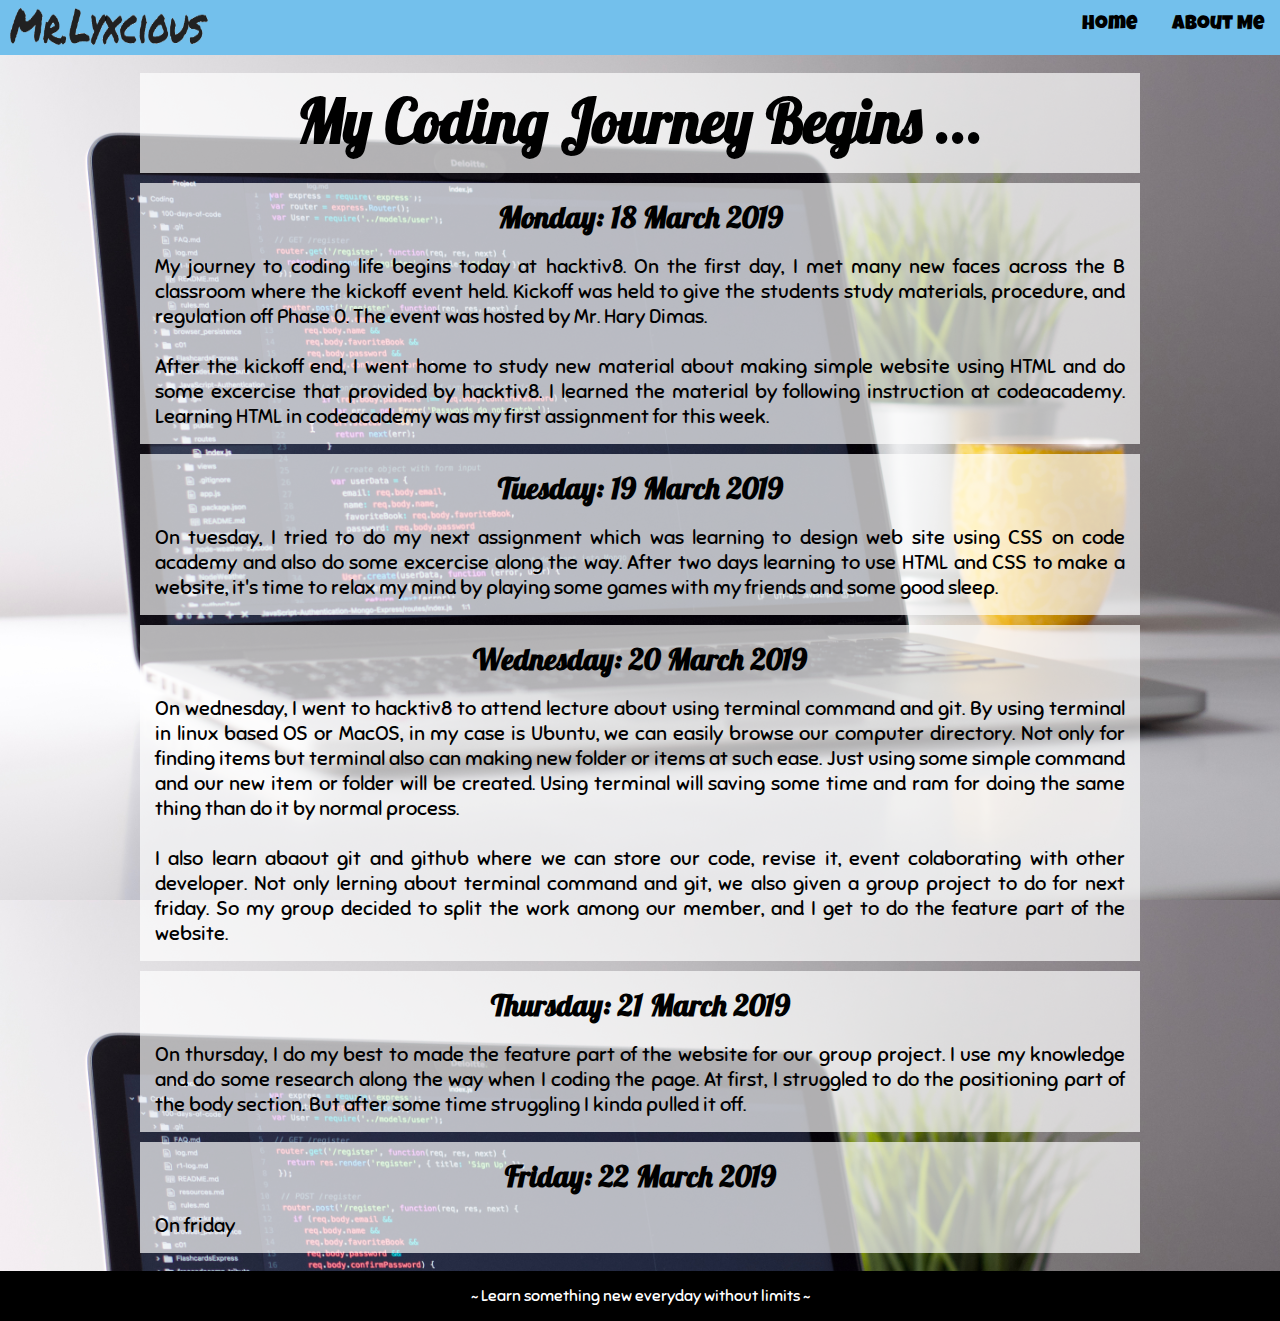
==== index.html @ b5a1926f "page home and about" ====
<!DOCTYPE html>
<html>
    <head>
        <title>Mr. Lyxcious Homepage</title>
        <link href="./index-style.css" type="text/css" rel="stylesheet">
        <link href="https://fonts.googleapis.com/css?family=Lobster|Luckiest+Guy|Sniglet" rel="stylesheet"> 
    </head>
    <body>
        <div class="header">
            <img src="./img/My-Logo-clear.png" width="200" height="50">
            <ul>
                <li><a href="./index.html">Home</a></li>
                <li><a href="./about-me.html">About Me</a></li>
            </ul>
        </div>
        <div class="main-content">
            <span><br></span>
            <div class="opening">
                <h1>My Coding Journey Begins ...</h1>
            </div>
            <div class="week-1">
                <div class="mo-1">
                    <h2>Monday: 18 March 2019</h2>
                    <br>
                    <p>My journey to coding life begins today at hacktiv8. On the first day, I met many new faces across the B classroom where the kickoff event held. Kickoff was held to give the students study materials, procedure, and regulation off Phase 0. The event was hosted by Mr. Hary Dimas.<br><br>After the kickoff end, I went home to study new material about making simple website using HTML and do some excercise that provided by hacktiv8. I learned the material by following instruction at codeacademy. Learning HTML in codeacademy was my first assignment for this week.</p>
                </div>
                <div class="tu-1">
                    <h2>Tuesday: 19 March 2019</h2>
                    <br>
                    <p>On tuesday, I tried to do my next assignment which was learning to design web site using CSS on code academy and also do some excercise along the way. After two days learning to use HTML and CSS to make a website, it's time to relax my mind by playing some games with my friends and some good sleep.</p>
                </div>
                <div class="we-1">
                    <h2>Wednesday: 20 March 2019</h2>
                    <br>
                    <p>On wednesday, I went to hacktiv8 to attend lecture about using terminal command and git. By using terminal in linux based OS or MacOS,  in my case is Ubuntu, we can easily browse our computer directory. Not only for finding items but terminal also can making new folder or items at such ease. Just using some simple command and our new item or folder will be created. Using terminal will saving some time and ram for doing the same thing than do it by normal process. <br><br>I also learn abaout git and github where we can store our code, revise it, event colaborating with other developer. Not only lerning about terminal command and git, we also given a group project to do for next friday. So my group decided to split the work among our member, and I get to do the feature part of the website.</p>
                </div>
                <div class="th-1">
                    <h2>Thursday: 21 March 2019</h2>
                    <br>
                    <p>On thursday, I do my best to made the feature part of the website for our group project. I use my knowledge and do some research along the way when I coding the page. At first, I struggled to do the positioning part of the body section. But after some time struggling I kinda pulled it off. </p>
                </div>
                <div class="fr-1">
                    <h2>Friday: 22 March 2019</h2>
                    <br>
                    <p>On friday </p>
                </div>
                <br>
            </div>
        </div>
    </body>
    <footer>
        <div class="quote">
            <p>~ Learn something new everyday without limits ~</p>
        </div>
    </footer>
</html>
---- index-style.css ----
* {
    margin: 0;
    padding: 0;
    box-sizing: border-box;
}
html {
    height: 100%;
}

/*header*/
.header {
    background-color: rgb(115, 192, 236);
    height: 55px;
    width: 100%;
}
.header img {
    margin: 2.5px 10px;
    float: left;

}
.header ul {
    text-align: right;
}
.header li {
    display: inline-block;
    padding: 15px 15px;
    font-size: 20px;
    font-family: 'Luckiest Guy', cursive;
}
.header a {
    text-decoration: none;
    color: black;
}
.header a:hover {
    color: rgba(0, 0, 0, 0.452);
    border-bottom: 2px solid rgba(0, 0, 0, 0.5);
}

/*body*/
body {
    background-image: url("./img/background1.jpg");
    background-size: cover;
    min-height: 100%;
    position: relative;
    margin: 0;
    padding-bottom: 50px;
}
.opening {
    height: 100px;
    width: 1000px;
    text-align: center;
    padding: 10px 0;
    margin: 0 auto;
    background-color: rgba(255, 255, 255, 0.685);
    font-size: 30px;
    font-family: 'Lobster', cursive;
}
.week-1 {
    width: 1000px;
    margin: 0 auto;
}
.mo-1, .tu-1, .we-1, .th-1 {
    margin: 10px auto;
    background-color: rgba(255, 255, 255, 0.685);
}
.fr-1 {
    background-color: rgba(255, 255, 255, 0.685);
}
.mo-1 h2, .tu-1 h2, .we-1 h2, .th-1 h2, .fr-1 h2 {
    text-align: center;
    font-size: 30px;
    font-family: 'Lobster', cursive;
    padding-top: 15px;
}
.mo-1 p, .tu-1 p, .we-1 p, .th-1 p, .fr-1 p {
    text-align: justify;
    font-size: 20px;
    font-family: 'Sniglet', cursive;
    padding: 0 15px;
    padding-bottom: 15px;
}

/*footer*/
.quote {
    height: 50px;
    width: 100%;
    background-color:#000;
    position: absolute;
    right: 0;
    bottom: 0;
    left: 0;
    color: white;
    height: 50px;
    text-align: center;
    padding-top: 15px;
    font-family: 'Sniglet', cursive;
}
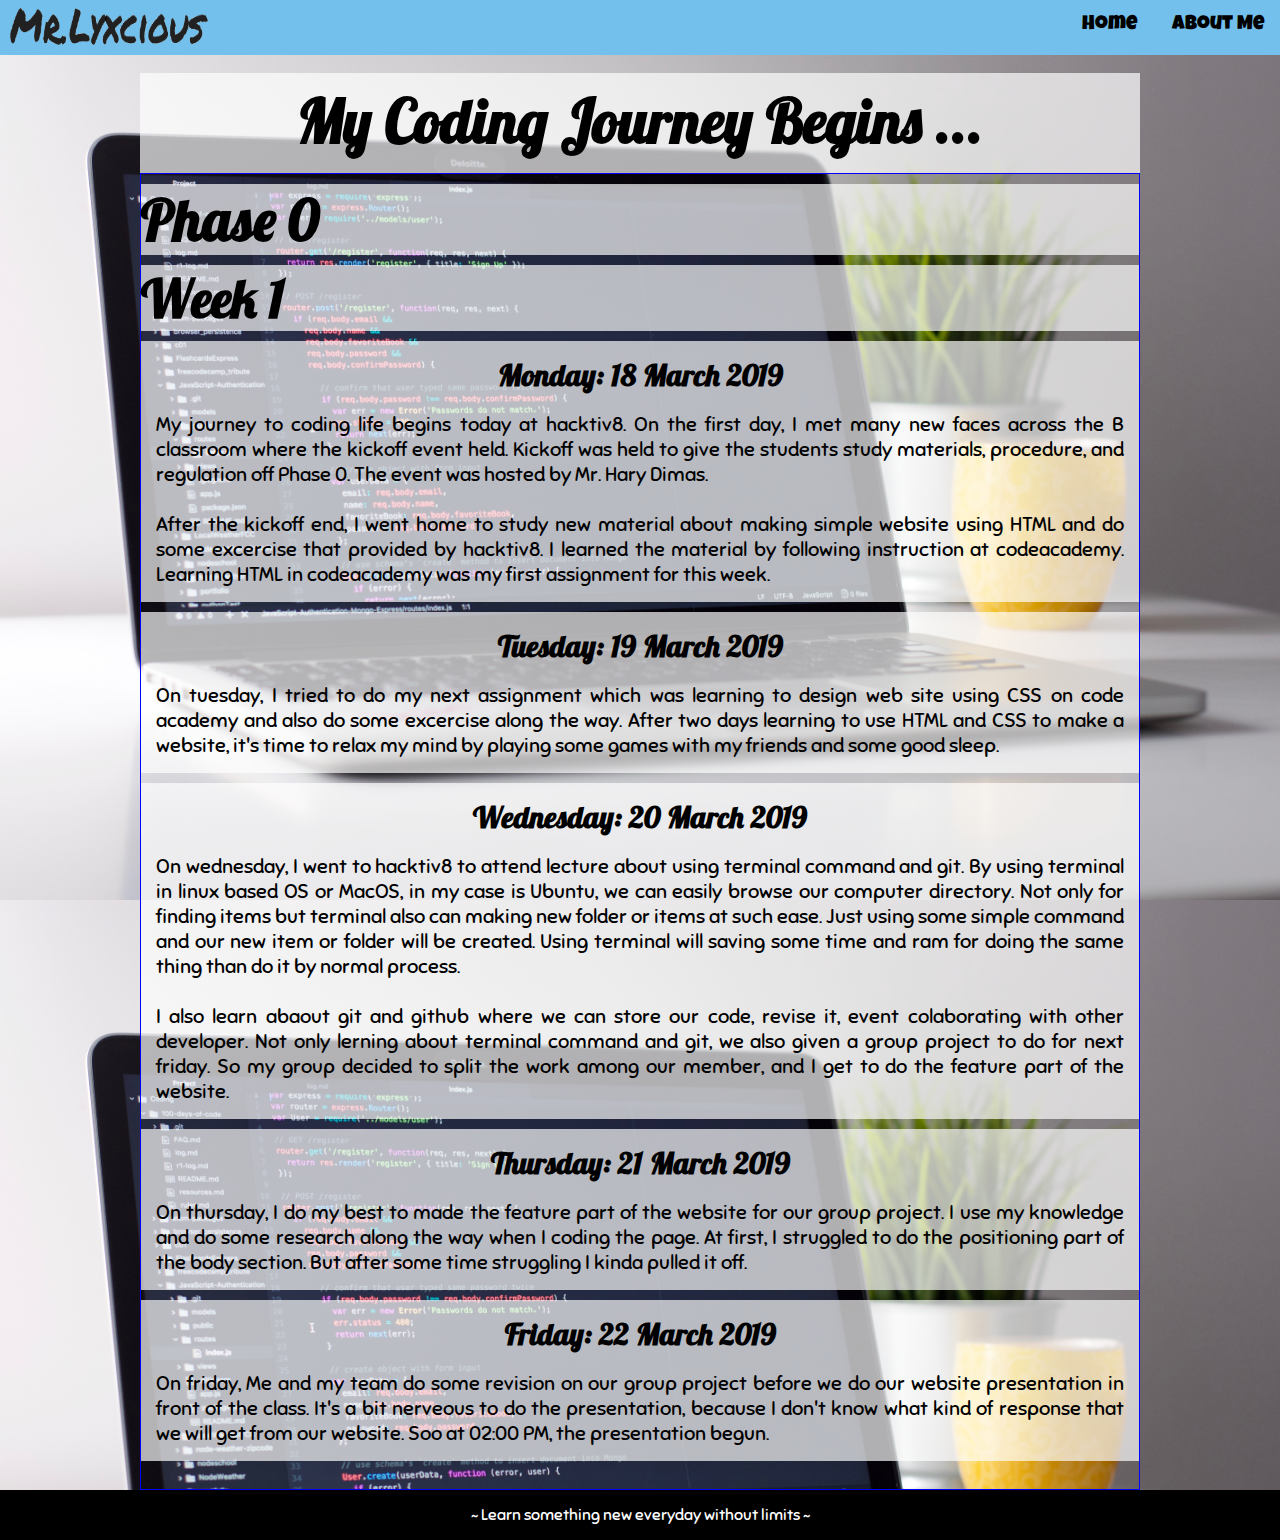
==== commit 416d5f8b: "updated" ====
--- a/index.html
+++ b/index.html
@@ -18,31 +18,39 @@
             <div class="opening">
                 <h1>My Coding Journey Begins ...</h1>
             </div>
-            <div class="week-1">
-                <div class="mo-1">
-                    <h2>Monday: 18 March 2019</h2>
-                    <br>
-                    <p>My journey to coding life begins today at hacktiv8. On the first day, I met many new faces across the B classroom where the kickoff event held. Kickoff was held to give the students study materials, procedure, and regulation off Phase 0. The event was hosted by Mr. Hary Dimas.<br><br>After the kickoff end, I went home to study new material about making simple website using HTML and do some excercise that provided by hacktiv8. I learned the material by following instruction at codeacademy. Learning HTML in codeacademy was my first assignment for this week.</p>
+            <div class="container">
+                <div class="phase">
+                    <h2>Phase 0</h2>
                 </div>
-                <div class="tu-1">
-                    <h2>Tuesday: 19 March 2019</h2>
-                    <br>
-                    <p>On tuesday, I tried to do my next assignment which was learning to design web site using CSS on code academy and also do some excercise along the way. After two days learning to use HTML and CSS to make a website, it's time to relax my mind by playing some games with my friends and some good sleep.</p>
+                <div class="week">
+                    <h2>Week 1</h2>
                 </div>
-                <div class="we-1">
-                    <h2>Wednesday: 20 March 2019</h2>
-                    <br>
-                    <p>On wednesday, I went to hacktiv8 to attend lecture about using terminal command and git. By using terminal in linux based OS or MacOS,  in my case is Ubuntu, we can easily browse our computer directory. Not only for finding items but terminal also can making new folder or items at such ease. Just using some simple command and our new item or folder will be created. Using terminal will saving some time and ram for doing the same thing than do it by normal process. <br><br>I also learn abaout git and github where we can store our code, revise it, event colaborating with other developer. Not only lerning about terminal command and git, we also given a group project to do for next friday. So my group decided to split the work among our member, and I get to do the feature part of the website.</p>
-                </div>
-                <div class="th-1">
-                    <h2>Thursday: 21 March 2019</h2>
-                    <br>
-                    <p>On thursday, I do my best to made the feature part of the website for our group project. I use my knowledge and do some research along the way when I coding the page. At first, I struggled to do the positioning part of the body section. But after some time struggling I kinda pulled it off. </p>
-                </div>
-                <div class="fr-1">
-                    <h2>Friday: 22 March 2019</h2>
-                    <br>
-                    <p>On friday </p>
+                <div class="day">
+                    <div class="day-1">
+                        <h2>Monday: 18 March 2019</h2>
+                        <br>
+                        <p>My journey to coding life begins today at hacktiv8. On the first day, I met many new faces across the B classroom where the kickoff event held. Kickoff was held to give the students study materials, procedure, and regulation off Phase 0. The event was hosted by Mr. Hary Dimas.<br><br>After the kickoff end, I went home to study new material about making simple website using HTML and do some excercise that provided by hacktiv8. I learned the material by following instruction at codeacademy. Learning HTML in codeacademy was my first assignment for this week.</p>
+                    </div>
+                    <div class="day-1">
+                        <h2>Tuesday: 19 March 2019</h2>
+                        <br>
+                        <p>On tuesday, I tried to do my next assignment which was learning to design web site using CSS on code academy and also do some excercise along the way. After two days learning to use HTML and CSS to make a website, it's time to relax my mind by playing some games with my friends and some good sleep.</p>
+                    </div>
+                    <div class="day-1">
+                        <h2>Wednesday: 20 March 2019</h2>
+                        <br>
+                        <p>On wednesday, I went to hacktiv8 to attend lecture about using terminal command and git. By using terminal in linux based OS or MacOS,  in my case is Ubuntu, we can easily browse our computer directory. Not only for finding items but terminal also can making new folder or items at such ease. Just using some simple command and our new item or folder will be created. Using terminal will saving some time and ram for doing the same thing than do it by normal process. <br><br>I also learn abaout git and github where we can store our code, revise it, event colaborating with other developer. Not only lerning about terminal command and git, we also given a group project to do for next friday. So my group decided to split the work among our member, and I get to do the feature part of the website.</p>
+                    </div>
+                    <div class="day-1">
+                        <h2>Thursday: 21 March 2019</h2>
+                        <br>
+                        <p>On thursday, I do my best to made the feature part of the website for our group project. I use my knowledge and do some research along the way when I coding the page. At first, I struggled to do the positioning part of the body section. But after some time struggling I kinda pulled it off. </p>
+                    </div>
+                    <div class="day-1">
+                        <h2>Friday: 22 March 2019</h2>
+                        <br>
+                        <p>On friday, Me and my team do some revision on our group project before we do our website presentation in front of the class. It's a bit nerveous to do the presentation, because I don't know what kind of response that we will get from our website. Soo at 02:00 PM, the presentation begun. </p>
+                    </div>
                 </div>
                 <br>
             </div>
--- a/index-style.css
+++ b/index-style.css
@@ -55,29 +55,43 @@
     font-size: 30px;
     font-family: 'Lobster', cursive;
 }
-.week-1 {
+.container {
     width: 1000px;
     margin: 0 auto;
+    border: 1px solid blue;
 }
-.mo-1, .tu-1, .we-1, .th-1 {
+.phase {
+    margin: 10px auto;
+    background-color: rgba(255, 255, 255, 0.685);
+    text-align: left;
+    font-size: 38px;
+    font-family: 'Lobster', cursive;
+}
+.week {
+    margin: 10px auto;
+    background-color: rgba(255, 255, 255, 0.685);
+    text-align: left;
+    font-size: 35px;
+    font-family: 'Lobster', cursive;
+}
+
+.day-1 {
     margin: 10px auto;
     background-color: rgba(255, 255, 255, 0.685);
 }
-.fr-1 {
-    background-color: rgba(255, 255, 255, 0.685);
-}
-.mo-1 h2, .tu-1 h2, .we-1 h2, .th-1 h2, .fr-1 h2 {
+.day-1 h2 {
     text-align: center;
     font-size: 30px;
     font-family: 'Lobster', cursive;
     padding-top: 15px;
 }
-.mo-1 p, .tu-1 p, .we-1 p, .th-1 p, .fr-1 p {
+.day-1 p {
     text-align: justify;
     font-size: 20px;
     font-family: 'Sniglet', cursive;
     padding: 0 15px;
     padding-bottom: 15px;
+
 }
 
 /*footer*/
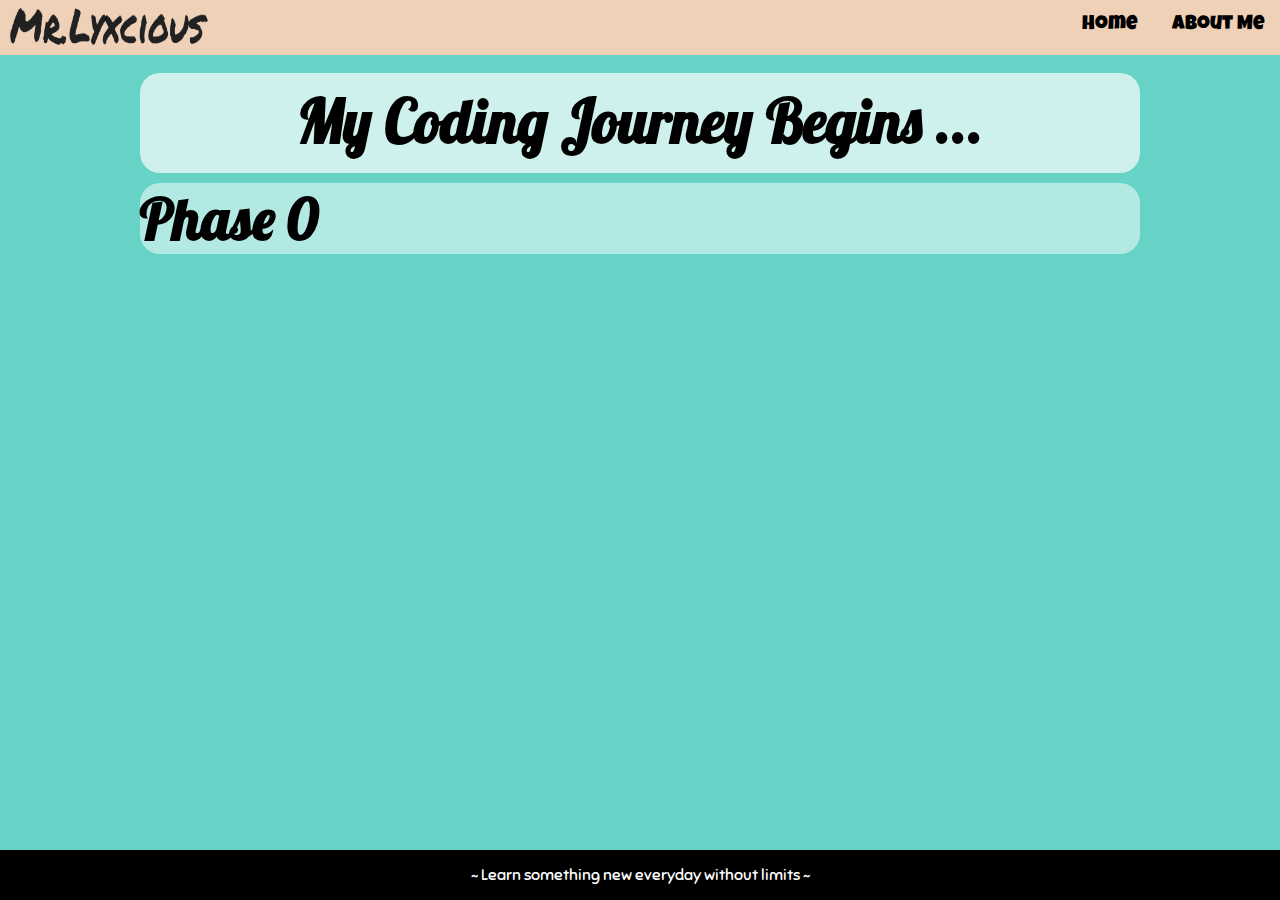
==== commit dc930902: "update" ====
--- a/index.html
+++ b/index.html
@@ -20,39 +20,38 @@
             </div>
             <div class="container">
                 <div class="phase">
-                    <h2>Phase 0</h2>
-                </div>
-                <div class="week">
-                    <h2>Week 1</h2>
-                </div>
-                <div class="day">
-                    <div class="day-1">
-                        <h2>Monday: 18 March 2019</h2>
-                        <br>
-                        <p>My journey to coding life begins today at hacktiv8. On the first day, I met many new faces across the B classroom where the kickoff event held. Kickoff was held to give the students study materials, procedure, and regulation off Phase 0. The event was hosted by Mr. Hary Dimas.<br><br>After the kickoff end, I went home to study new material about making simple website using HTML and do some excercise that provided by hacktiv8. I learned the material by following instruction at codeacademy. Learning HTML in codeacademy was my first assignment for this week.</p>
-                    </div>
-                    <div class="day-1">
-                        <h2>Tuesday: 19 March 2019</h2>
-                        <br>
-                        <p>On tuesday, I tried to do my next assignment which was learning to design web site using CSS on code academy and also do some excercise along the way. After two days learning to use HTML and CSS to make a website, it's time to relax my mind by playing some games with my friends and some good sleep.</p>
-                    </div>
-                    <div class="day-1">
-                        <h2>Wednesday: 20 March 2019</h2>
-                        <br>
-                        <p>On wednesday, I went to hacktiv8 to attend lecture about using terminal command and git. By using terminal in linux based OS or MacOS,  in my case is Ubuntu, we can easily browse our computer directory. Not only for finding items but terminal also can making new folder or items at such ease. Just using some simple command and our new item or folder will be created. Using terminal will saving some time and ram for doing the same thing than do it by normal process. <br><br>I also learn abaout git and github where we can store our code, revise it, event colaborating with other developer. Not only lerning about terminal command and git, we also given a group project to do for next friday. So my group decided to split the work among our member, and I get to do the feature part of the website.</p>
-                    </div>
-                    <div class="day-1">
-                        <h2>Thursday: 21 March 2019</h2>
-                        <br>
-                        <p>On thursday, I do my best to made the feature part of the website for our group project. I use my knowledge and do some research along the way when I coding the page. At first, I struggled to do the positioning part of the body section. But after some time struggling I kinda pulled it off. </p>
-                    </div>
-                    <div class="day-1">
-                        <h2>Friday: 22 March 2019</h2>
-                        <br>
-                        <p>On friday, Me and my team do some revision on our group project before we do our website presentation in front of the class. It's a bit nerveous to do the presentation, because I don't know what kind of response that we will get from our website. Soo at 02:00 PM, the presentation begun. </p>
+                    <input type="checkbox" id="p0">
+                    <label for="p0"><h2>Phase 0</h2></label>           
+                    <div class="week">
+                        <input type="checkbox" id="p0w1">
+                        <label for="p0w1"><h2 class="weeks">Week 1</h2></label>           
+                        <div class="day">
+                            <input type="checkbox" id="p0w1d1">
+                            <label for="p0w1d1"><h2 class="day-h">Monday: 18 March 2019</h2></label>  
+                            <p class="day-p">My journey to coding life begins today at hacktiv8. On the first day, I met many new faces across the B classroom where the kickoff event held. Kickoff was held to give the students study materials, procedure, and regulation off Phase 0. The event was hosted by Mr. Hary Dimas.<br><br>After the kickoff end, I went home to study new material about making simple website using HTML and do some excercise that provided by hacktiv8. I learned the material by following instruction at codeacademy. Learning HTML in codeacademy was my first assignment for this week.</p>
+                        </div>
+                        <div class="day">
+                            <input type="checkbox" id="p0w1d2">
+                            <label for="p0w1d2"><h2 class="day-h">Tuesday: 19 March 2019</h2></label>  
+                            <p class="day-p">On tuesday, I tried to do my next assignment which was learning to design web site using CSS on code academy and also do some excercise along the way. After two days learning to use HTML and CSS to make a website, it's time to relax my mind by playing some games with my friends and some good sleep.</p>
+                        </div>
+                        <div class="day">
+                            <input type="checkbox" id="p0w1d3">
+                            <label for="p0w1d3"><h2 class="day-h">Wednesday: 20 March 2019</h2></label>  
+                            <p class="day-p">On wednesday, I went to hacktiv8 to attend lecture about using terminal command and git. By using terminal in linux based OS or MacOS,  in my case is Ubuntu, we can easily browse our computer directory. Not only for finding items but terminal also can making new folder or items at such ease. Just using some simple command and our new item or folder will be created. Using terminal will saving some time and ram for doing the same thing than do it by normal process. <br><br>I also learn abaout git and github where we can store our code, revise it, event colaborating with other developer. Not only lerning about terminal command and git, we also given a group project to do for next friday. So my group decided to split the work among our member, and I get to do the feature part of the website.</p>
+                        </div>
+                        <div class="day">
+                            <input type="checkbox" id="p0w1d4">
+                            <label for="p0w1d4"><h2 class="day-h">Thursday: 21 March 2019</h2></label>  
+                            <p class="day-p">On thursday, I do my best to made the feature part of the website for our group project. I use my knowledge and do some research along the way when I coding the page. At first, I struggled to do the positioning part of the body section. But after some time struggling I kinda pulled it off. </p>
+                        </div>
+                        <div class="day">
+                            <input type="checkbox" id="p0w1d5">
+                            <label for="p0w1d5"><h2 class="day-h">Friday: 22 March 2019</h2></label>  
+                            <p class="day-p">On friday, Me and my team do some revision on our group project before we do our website presentation in front of the class. It's a bit nerveous to do the presentation, because I don't know what kind of response that we will get from our website. Soo at 02:00 PM, the presentation begun. </p>
+                        </div>
                     </div>
                 </div>
-                <br>
             </div>
         </div>
     </body>
--- a/index-style.css
+++ b/index-style.css
@@ -7,9 +7,9 @@
     height: 100%;
 }
 
-/*header*/
+/*HEADER*/
 .header {
-    background-color: rgb(115, 192, 236);
+    background-color: #EFD1B8;
     height: 55px;
     width: 100%;
 }
@@ -36,15 +36,15 @@
     border-bottom: 2px solid rgba(0, 0, 0, 0.5);
 }
 
-/*body*/
+/*BODY*/
 body {
-    background-image: url("./img/background1.jpg");
-    background-size: cover;
+    background-color: #67D2C6;
     min-height: 100%;
     position: relative;
-    margin: 0;
     padding-bottom: 50px;
+    overflow-y: scroll;
 }
+/*CONTENT*/
 .opening {
     height: 100px;
     width: 1000px;
@@ -54,47 +54,124 @@
     background-color: rgba(255, 255, 255, 0.685);
     font-size: 30px;
     font-family: 'Lobster', cursive;
+    border-radius: 20px;
 }
+
 .container {
     width: 1000px;
     margin: 0 auto;
-    border: 1px solid blue;
 }
 .phase {
     margin: 10px auto;
-    background-color: rgba(255, 255, 255, 0.685);
+    background-color: rgba(255, 255, 255, 0.5);
     text-align: left;
     font-size: 38px;
     font-family: 'Lobster', cursive;
+    border-radius: 20px;
 }
+/*Phase Dropdown*/
 .week {
-    margin: 10px auto;
+    display: none;
+}
+
+.phase input{
+    cursor: pointer;
+    opacity: 0;
+    margin: auto;
+    width: 1000px;
+    height: 70px;
+    position: absolute;
+}
+
+.phase input[type=checkbox]:checked~.week {
+    display: inline-block;
     background-color: rgba(255, 255, 255, 0.685);
     text-align: left;
-    font-size: 35px;
+    font-size: 30px;
     font-family: 'Lobster', cursive;
+    margin: 5px auto;
+    width: 1000px;
+    border-radius: 20px;
 }
 
-.day-1 {
-    margin: 10px auto;
-    background-color: rgba(255, 255, 255, 0.685);
+/*Week Dropdown*/
+.day {
+    display: none;
 }
-.day-1 h2 {
-    text-align: center;
-    font-size: 30px;
-    font-family: 'Lobster', cursive;
-    padding-top: 15px;
+
+.week input{
+    cursor: pointer;
+    opacity: 0;
+    margin: auto;
+    width: 1000px;
+    height: 60px;
+    position: absolute;
 }
-.day-1 p {
+
+.week input[type=checkbox]:checked~.day {
+    display: inline-block;
+}
+
+/*Day Dropdown*/
+.day {
+    width: auto;
+    padding-top: 5px;
+    padding-bottom: 5px;
+    margin: auto;
+    position: relative;
+}
+
+.day p {
+    display: none;
+
+}
+
+.day input{
+    cursor: pointer;
+    opacity: 0;
+    width: 100%;
+    height: 55px;
+    position: absolute;
+}
+
+.day input[type=checkbox]:checked~p {
+    overflow: hidden;
+    display: block;
+    font-size: 20px;
+    background-color: rgba(255, 255, 255, 0.849);
     text-align: justify;
     font-size: 20px;
     font-family: 'Sniglet', cursive;
-    padding: 0 15px;
-    padding-bottom: 15px;
-
+    padding-bottom: 5px;
+    padding-left: 10px;
+    padding-right: 10px;
+    margin-top: 0;
+    border-top-left-radius: 0;
+    border-top-right-radius: 0;
+    border-bottom-left-radius: 15px;
+    border-bottom-right-radius: 15px;
 }
 
-/*footer*/
+.day label {
+    border-radius: 15px;
+    background-color: rgba(255, 255, 255, 0.849);
+    text-align: center;
+    font-size: 20px;
+    font-family: 'Lobster', cursive;
+    display: block;
+    padding: 10px 40px;
+}
+
+.day input[type=checkbox]:checked~label{
+    border-top-left-radius: 15px;
+    border-top-right-radius: 15px;
+    border-bottom-left-radius: 0px;
+    border-bottom-right-radius: 0px;
+    margin-bottom: 5px;
+}
+
+
+/*FOOTER*/
 .quote {
     height: 50px;
     width: 100%;
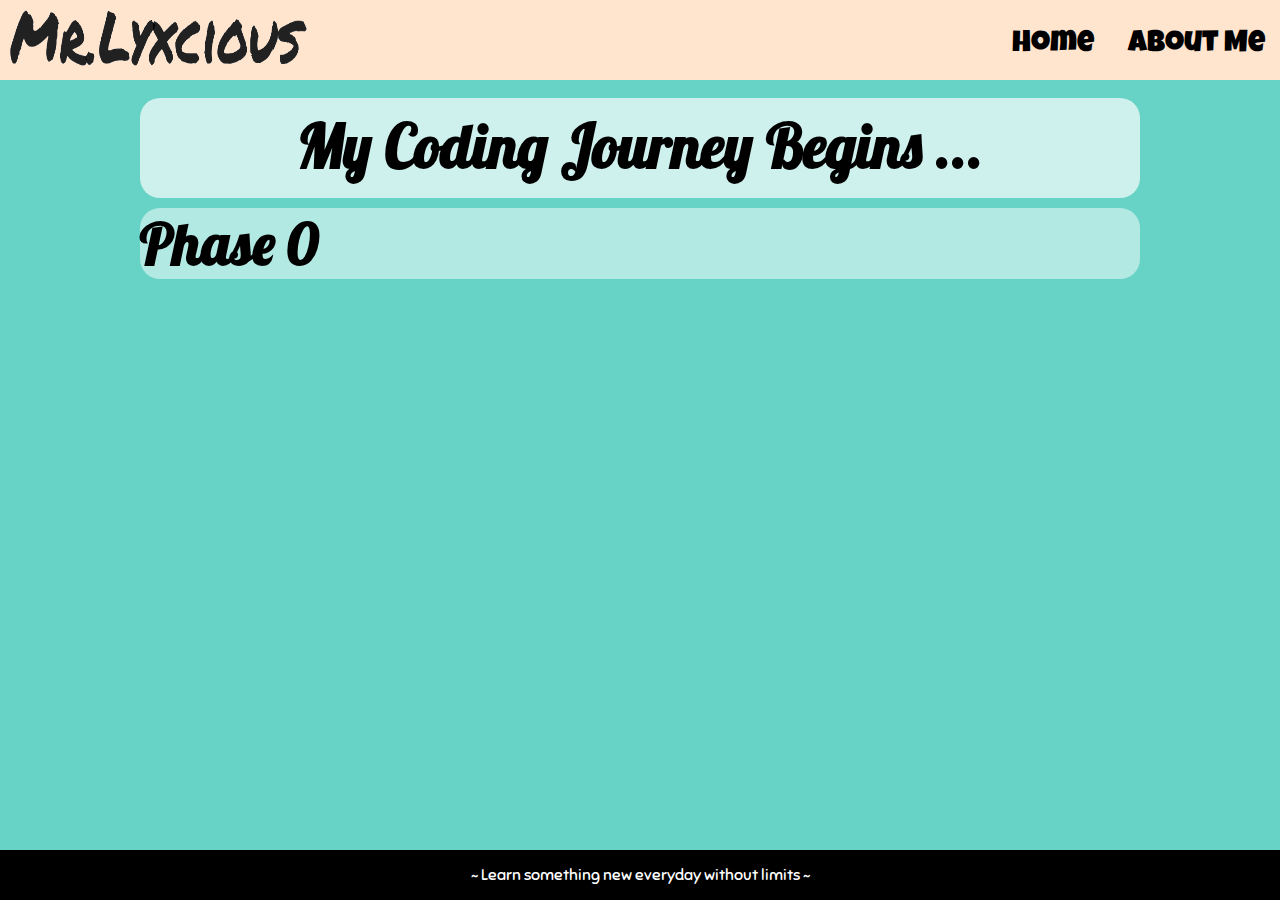
==== commit 378b2bb8: "update & merge css" ====
--- a/index.html
+++ b/index.html
@@ -2,12 +2,12 @@
 <html>
     <head>
         <title>Mr. Lyxcious Homepage</title>
-        <link href="./index-style.css" type="text/css" rel="stylesheet">
+        <link href="./style.css" type="text/css" rel="stylesheet">
         <link href="https://fonts.googleapis.com/css?family=Lobster|Luckiest+Guy|Sniglet" rel="stylesheet"> 
     </head>
     <body>
         <div class="header">
-            <img src="./img/My-Logo-clear.png" width="200" height="50">
+            <img src="./img/My-Logo-clear.png" width="300" height="75">
             <ul>
                 <li><a href="./index.html">Home</a></li>
                 <li><a href="./about-me.html">About Me</a></li>
@@ -48,7 +48,7 @@
                         <div class="day">
                             <input type="checkbox" id="p0w1d5">
                             <label for="p0w1d5"><h2 class="day-h">Friday: 22 March 2019</h2></label>  
-                            <p class="day-p">On friday, Me and my team do some revision on our group project before we do our website presentation in front of the class. It's a bit nerveous to do the presentation, because I don't know what kind of response that we will get from our website. Soo at 02:00 PM, the presentation begun. </p>
+                            <p class="day-p">On friday, Me and my team do some revision on our group project before we do our website presentation in front of the class. It's a bit nerveous to do the presentation, because I don't know what kind of response that we will get from our website. Soo at 02:00 PM, the presentation begun. And our group is the fourth group to present our presentatio. When present our presentation some technical issue occur but we can manage to do our presentation quite smoothly. Every other group has shown good website so the presentation duration become so long and we get home quite late.</p>
                         </div>
                     </div>
                 </div>
--- a/style.css
+++ b/style.css
@@ -0,0 +1,234 @@
+* {
+    margin: 0;
+    padding: 0;
+    box-sizing: border-box;
+}
+html {
+    height: 100%;
+}
+
+/*HEADER*/
+.header {
+    background-color: rgb(255, 228, 206);
+    height: 80px;
+    width: 100%;
+}
+.header img {
+    margin: 2.5px 10px;
+    float: left;
+
+}
+.header ul {
+    text-align: right;
+}
+.header li {
+    display: inline-block;
+    padding: 30px 15px;
+    font-size: 30px;
+    font-family: 'Luckiest Guy', cursive;
+}
+.header a {
+    text-decoration: none;
+    color: black;
+}
+.header a:hover {
+    color: rgba(0, 0, 0, 0.452);
+    border-bottom: 2px solid rgba(0, 0, 0, 0.5);
+}
+
+/*BODY*/
+body {
+    background-color: #67D2C6;
+    min-height: 100%;
+    position: relative;
+    padding-bottom: 50px;
+    overflow-y: scroll;
+}
+/*CONTENT*/
+.opening {
+    height: 100px;
+    width: 1000px;
+    text-align: center;
+    padding: 10px 0;
+    margin: 0 auto;
+    background-color: rgba(255, 255, 255, 0.685);
+    font-size: 30px;
+    font-family: 'Lobster', cursive;
+    border-radius: 20px;
+}
+
+.container {
+    width: 1000px;
+    margin: 0 auto;
+}
+.phase {
+    margin: 10px auto;
+    background-color: rgba(255, 255, 255, 0.5);
+    text-align: left;
+    font-size: 38px;
+    font-family: 'Lobster', cursive;
+    border-radius: 20px;
+}
+/*Phase Dropdown*/
+.week {
+    display: none;
+}
+
+.phase input{
+    cursor: pointer;
+    opacity: 0;
+    margin: auto;
+    width: 1000px;
+    height: 70px;
+    position: absolute;
+}
+
+.phase input[type=checkbox]:checked~.week {
+    display: inline-block;
+    background-color: rgba(255, 255, 255, 0.685);
+    text-align: left;
+    font-size: 30px;
+    font-family: 'Lobster', cursive;
+    margin: 5px auto;
+    width: 1000px;
+    border-radius: 20px;
+}
+
+/*Week Dropdown*/
+.day {
+    display: none;
+}
+
+.week input{
+    cursor: pointer;
+    opacity: 0;
+    margin: auto;
+    width: 1000px;
+    height: 60px;
+    position: absolute;
+}
+
+.week input[type=checkbox]:checked~.day {
+    display: inline-block;
+}
+
+/*Day Dropdown*/
+.day {
+    width: auto;
+    padding-top: 5px;
+    padding-bottom: 5px;
+    margin: auto;
+    position: relative;
+}
+
+.day p {
+    display: none;
+
+}
+
+.day input{
+    cursor: pointer;
+    opacity: 0;
+    width: 100%;
+    height: 55px;
+    position: absolute;
+}
+
+.day input[type=checkbox]:checked~p {
+    overflow: hidden;
+    display: block;
+    font-size: 20px;
+    background-color: rgba(255, 255, 255, 0.849);
+    text-align: justify;
+    font-size: 20px;
+    font-family: 'Sniglet', cursive;
+    padding-bottom: 5px;
+    padding-left: 10px;
+    padding-right: 10px;
+    margin-top: 0;
+    border-top-left-radius: 0;
+    border-top-right-radius: 0;
+    border-bottom-left-radius: 15px;
+    border-bottom-right-radius: 15px;
+}
+
+.day label {
+    border-radius: 15px;
+    background-color: rgba(255, 255, 255, 0.849);
+    text-align: center;
+    font-size: 20px;
+    font-family: 'Lobster', cursive;
+    display: block;
+    padding: 10px 40px;
+}
+
+.day input[type=checkbox]:checked~label{
+    border-top-left-radius: 15px;
+    border-top-right-radius: 15px;
+    border-bottom-left-radius: 0px;
+    border-bottom-right-radius: 0px;
+    margin-bottom: 5px;
+}
+
+/*ABOUT ME PAGE*/
+.about {
+    width: 1000px;
+    margin: 0 auto;
+}
+.bio, .sm {
+    margin: 10px auto;
+    background-color: rgba(255, 255, 255, 0.685);
+    border-radius: 20px;
+}
+.bio h2, .sm h2 {
+    text-align: center;
+    font-size: 30px;
+    font-family: 'Lobster', cursive;
+    padding-top: 15px;
+}
+.bio p, .sm p {
+    text-align: justify;
+    font-size: 20px;
+    font-family: 'Sniglet', cursive;
+    padding: 0 15px;
+    padding-bottom: 15px;
+}
+.sm a {
+    text-decoration: none;
+    color: black;
+}
+table {
+    text-align: center;
+    width: 50%;
+    padding-bottom: 10px;
+    margin: 0 auto;
+}
+.sm-text {
+    font-size: 25px;  
+    font-family: 'Sniglet', cursive; 
+}
+.sm-img img {
+    border-radius: 12px;
+}
+.sm-img img:hover {
+    opacity: 0.5;
+}
+td {
+    width: 50%;
+}
+
+/*FOOTER*/
+.quote {
+    height: 50px;
+    width: 100%;
+    background-color:#000;
+    position: absolute;
+    right: 0;
+    bottom: 0;
+    left: 0;
+    color: white;
+    height: 50px;
+    text-align: center;
+    padding-top: 15px;
+    font-family: 'Sniglet', cursive;
+}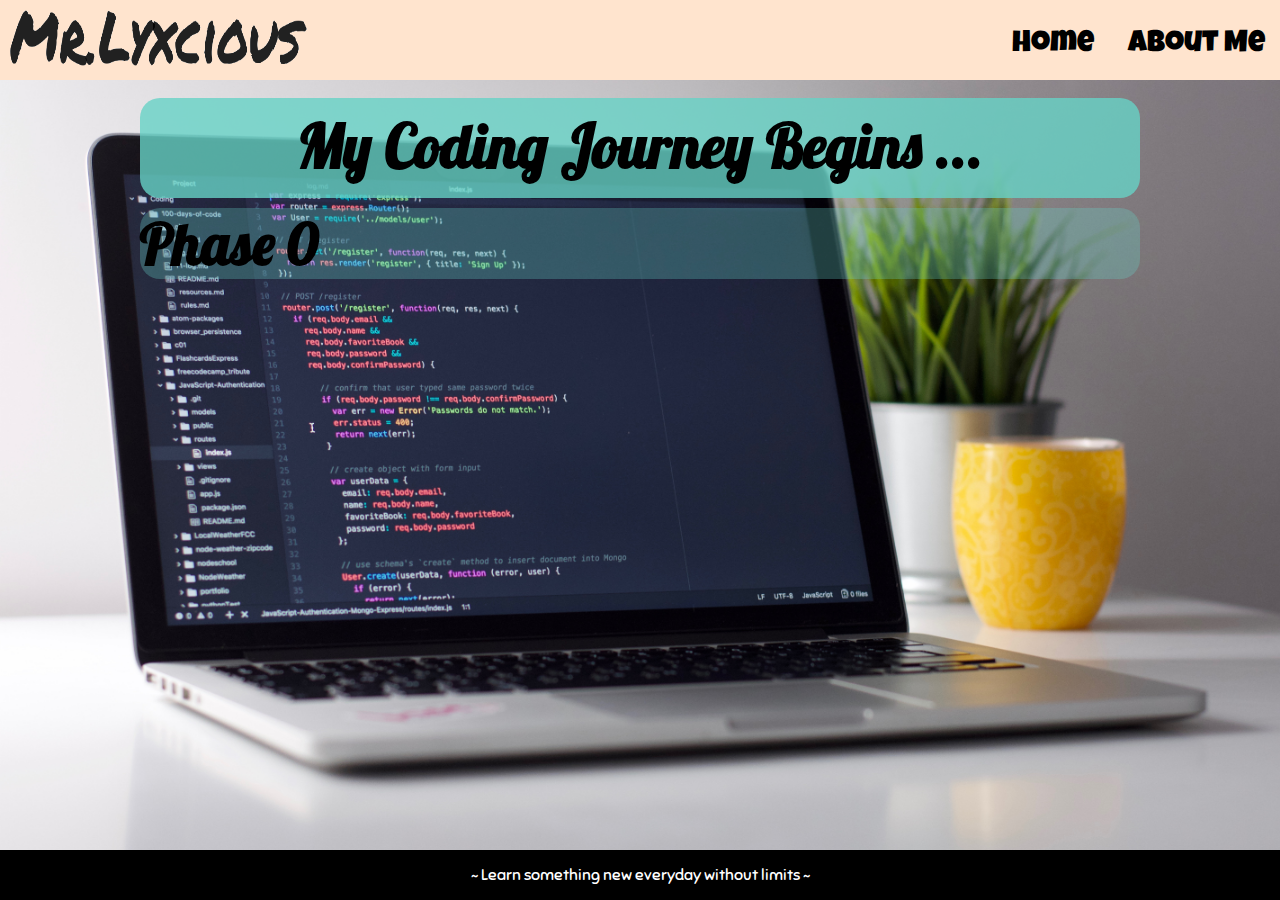
==== commit a523a713: "updated" ====
--- a/index.html
+++ b/index.html
@@ -43,12 +43,12 @@
                         <div class="day">
                             <input type="checkbox" id="p0w1d4">
                             <label for="p0w1d4"><h2 class="day-h">Thursday: 21 March 2019</h2></label>  
-                            <p class="day-p">On thursday, I do my best to made the feature part of the website for our group project. I use my knowledge and do some research along the way when I coding the page. At first, I struggled to do the positioning part of the body section. But after some time struggling I kinda pulled it off. </p>
+                            <p class="day-p">On thursday, I do my best to made the feature part of the website for our group project. I use my knowledge and do some research along the way when I do the coding of the page. At first, I struggled to do the positioning part of the body section. But after some time struggling I kinda pulled it off. </p>
                         </div>
                         <div class="day">
                             <input type="checkbox" id="p0w1d5">
                             <label for="p0w1d5"><h2 class="day-h">Friday: 22 March 2019</h2></label>  
-                            <p class="day-p">On friday, Me and my team do some revision on our group project before we do our website presentation in front of the class. It's a bit nerveous to do the presentation, because I don't know what kind of response that we will get from our website. Soo at 02:00 PM, the presentation begun. And our group is the fourth group to present our presentatio. When present our presentation some technical issue occur but we can manage to do our presentation quite smoothly. Every other group has shown good website so the presentation duration become so long and we get home quite late.</p>
+                            <p class="day-p">On friday, me and my team do some revision on our group project before we do our website presentation in front of the class. It's a bit nerveous to do the presentation, because I don't know what kind of response that we will get from our website. At 02:00 PM the presentation begun and our group is the fourth group to present our presentation. When presenting our presentation some technical issue occur but we can manage to do our presentation quite smoothly. Every other group has shown good website so the presentation duration become so long and we get home quite late.</p>
                         </div>
                     </div>
                 </div>
--- a/style.css
+++ b/style.css
@@ -38,7 +38,8 @@
 
 /*BODY*/
 body {
-    background-color: #67D2C6;
+    background-image: url(./img/background1.jpg);
+    background-size: cover;
     min-height: 100%;
     position: relative;
     padding-bottom: 50px;
@@ -51,7 +52,7 @@
     text-align: center;
     padding: 10px 0;
     margin: 0 auto;
-    background-color: rgba(255, 255, 255, 0.685);
+    background-color: rgba(103, 210, 198, 0.8);
     font-size: 30px;
     font-family: 'Lobster', cursive;
     border-radius: 20px;
@@ -63,7 +64,7 @@
 }
 .phase {
     margin: 10px auto;
-    background-color: rgba(255, 255, 255, 0.5);
+    background-color: rgba(103, 210, 198, 0.3);
     text-align: left;
     font-size: 38px;
     font-family: 'Lobster', cursive;
@@ -85,13 +86,14 @@
 
 .phase input[type=checkbox]:checked~.week {
     display: inline-block;
-    background-color: rgba(255, 255, 255, 0.685);
+    background-color: rgba(103, 210, 198, 0.4);
     text-align: left;
     font-size: 30px;
     font-family: 'Lobster', cursive;
-    margin: 5px auto;
-    width: 1000px;
-    border-radius: 20px;
+    margin: 5px 10px;
+    width: 980px;
+    border-radius: 20px;
+    border: 5px dotted rgb(103, 210, 198);
 }
 
 /*Week Dropdown*/
@@ -138,28 +140,30 @@
     overflow: hidden;
     display: block;
     font-size: 20px;
-    background-color: rgba(255, 255, 255, 0.849);
+    background-color: rgba(103, 210, 198, 0.3);
     text-align: justify;
-    font-size: 20px;
     font-family: 'Sniglet', cursive;
     padding-bottom: 5px;
     padding-left: 10px;
     padding-right: 10px;
-    margin-top: 0;
+    margin: 0 5px;
     border-top-left-radius: 0;
     border-top-right-radius: 0;
     border-bottom-left-radius: 15px;
     border-bottom-right-radius: 15px;
+    border: 5px solid rgb(103, 210, 198);
 }
 
 .day label {
     border-radius: 15px;
-    background-color: rgba(255, 255, 255, 0.849);
-    text-align: center;
-    font-size: 20px;
-    font-family: 'Lobster', cursive;
+    background-color: rgba(103, 210, 198, 0.3);
+    text-align: center;
+    font-size: 22px;
+    font-family: 'Sniglet', cursive;
     display: block;
     padding: 10px 40px;
+    margin: 0 5px;
+    border: 5px solid rgb(103, 210, 198);
 }
 
 .day input[type=checkbox]:checked~label{
@@ -177,8 +181,10 @@
 }
 .bio, .sm {
     margin: 10px auto;
-    background-color: rgba(255, 255, 255, 0.685);
-    border-radius: 20px;
+    border-radius: 20px;
+    border: 5px dotted rgb(103, 210, 198);
+    background-color: rgba(103, 210, 198, 0.6);
+
 }
 .bio h2, .sm h2 {
     text-align: center;
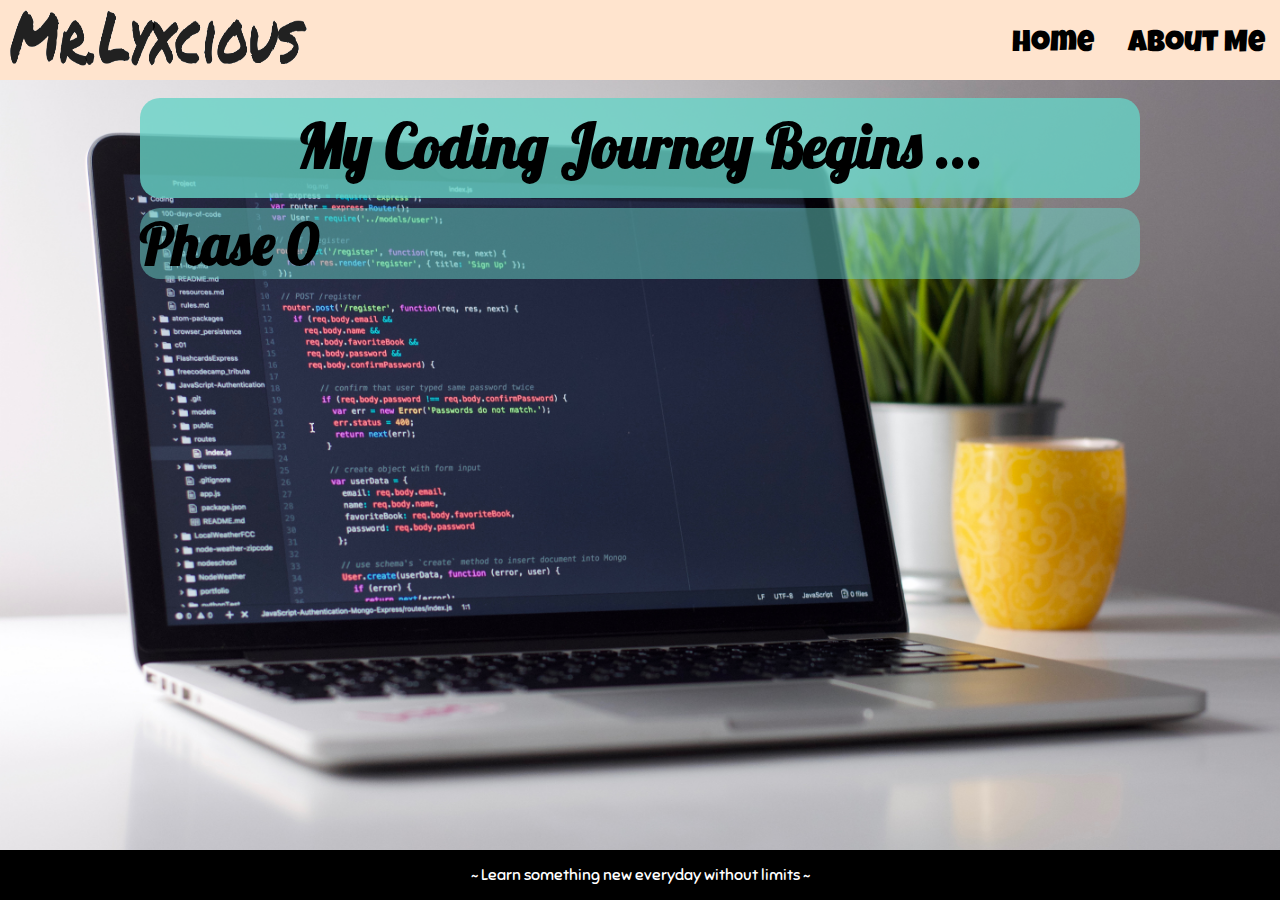
==== commit 54ca68ea: "updated" ====
--- a/index.html
+++ b/index.html
@@ -28,30 +28,41 @@
                         <div class="day">
                             <input type="checkbox" id="p0w1d1">
                             <label for="p0w1d1"><h2 class="day-h">Monday: 18 March 2019</h2></label>  
-                            <p class="day-p">My journey to coding life begins today at hacktiv8. On the first day, I met many new faces across the B classroom where the kickoff event held. Kickoff was held to give the students study materials, procedure, and regulation off Phase 0. The event was hosted by Mr. Hary Dimas.<br><br>After the kickoff end, I went home to study new material about making simple website using HTML and do some excercise that provided by hacktiv8. I learned the material by following instruction at codeacademy. Learning HTML in codeacademy was my first assignment for this week.</p>
+                            <div class="entree">
+                                <p>My journey to coding life begins today at hacktiv8. On the first day, I met many new faces across the B classroom where the kickoff event held. Kickoff was held to give the students study materials, procedure, and regulation off Phase 0. The event was hosted by Mr. Hary Dimas.<br><br>After the kickoff end, I went home to study new material about making simple website using HTML and do some excercise that provided by hacktiv8. I learned the material by following instruction at codeacademy. Learning HTML in codeacademy was my first assignment for this week.</p>
+                            </div>
                         </div>
                         <div class="day">
                             <input type="checkbox" id="p0w1d2">
                             <label for="p0w1d2"><h2 class="day-h">Tuesday: 19 March 2019</h2></label>  
-                            <p class="day-p">On tuesday, I tried to do my next assignment which was learning to design web site using CSS on code academy and also do some excercise along the way. After two days learning to use HTML and CSS to make a website, it's time to relax my mind by playing some games with my friends and some good sleep.</p>
+                            <div class="entree">
+                                <p class="day-p">On tuesday, I tried to do my next assignment which was learning to design web site using CSS on code academy and also do some excercise along the way. After two days learning to use HTML and CSS to make a website, it's time to relax my mind by playing some games with my friends and some good sleep.</p>
+                            </div>
                         </div>
                         <div class="day">
                             <input type="checkbox" id="p0w1d3">
-                            <label for="p0w1d3"><h2 class="day-h">Wednesday: 20 March 2019</h2></label>  
-                            <p class="day-p">On wednesday, I went to hacktiv8 to attend lecture about using terminal command and git. By using terminal in linux based OS or MacOS,  in my case is Ubuntu, we can easily browse our computer directory. Not only for finding items but terminal also can making new folder or items at such ease. Just using some simple command and our new item or folder will be created. Using terminal will saving some time and ram for doing the same thing than do it by normal process. <br><br>I also learn abaout git and github where we can store our code, revise it, event colaborating with other developer. Not only lerning about terminal command and git, we also given a group project to do for next friday. So my group decided to split the work among our member, and I get to do the feature part of the website.</p>
+                            <label for="p0w1d3"><h2 class="day-h">Wednesday: 20 March 2019</h2></label>
+                            <div class="entree">
+                                <p class="day-p">On wednesday, I went to hacktiv8 to attend lecture about using terminal command and git. By using terminal in linux based OS or MacOS,  in my case is Ubuntu, we can easily browse our computer directory. Not only for finding items but terminal also can making new folder or items at such ease. Just using some simple command and our new item or folder will be created. Using terminal will saving some time and ram for doing the same thing than do it by normal process. <br><br>I also learn abaout git and github where we can store our code, revise it, event colaborating with other developer. Not only lerning about terminal command and git, we also given a group project to do for next friday. So my group decided to split the work among our member, and I get to do the feature part of the website.</p>
+                            </div>  
                         </div>
                         <div class="day">
                             <input type="checkbox" id="p0w1d4">
-                            <label for="p0w1d4"><h2 class="day-h">Thursday: 21 March 2019</h2></label>  
-                            <p class="day-p">On thursday, I do my best to made the feature part of the website for our group project. I use my knowledge and do some research along the way when I do the coding of the page. At first, I struggled to do the positioning part of the body section. But after some time struggling I kinda pulled it off. </p>
+                            <label for="p0w1d4"><h2 class="day-h">Thursday: 21 March 2019</h2></label>
+                            <div class="entree">
+                                <p class="day-p">On thursday, I do my best to made the feature part of the website for our group project. I use my knowledge and do some research along the way when I do the coding of the page. At first, I struggled to do the positioning part of the body section. But after some time struggling I kinda pulled it off. </p>
+                            </div>  
                         </div>
                         <div class="day">
                             <input type="checkbox" id="p0w1d5">
-                            <label for="p0w1d5"><h2 class="day-h">Friday: 22 March 2019</h2></label>  
-                            <p class="day-p">On friday, me and my team do some revision on our group project before we do our website presentation in front of the class. It's a bit nerveous to do the presentation, because I don't know what kind of response that we will get from our website. At 02:00 PM the presentation begun and our group is the fourth group to present our presentation. When presenting our presentation some technical issue occur but we can manage to do our presentation quite smoothly. Every other group has shown good website so the presentation duration become so long and we get home quite late.</p>
+                            <label for="p0w1d5"><h2 class="day-h">Friday: 22 March 2019</h2></label>
+                            <div class="entree">
+                                <p class="day-p">On friday, me and my team do some revision on our group project before we do our website presentation in front of the class. It's a bit nerveous to do the presentation, because I don't know what kind of response that we will get from our website. At 02:00 PM the presentation begun and our group is the fourth group to present our presentation. When presenting our presentation some technical issue occur but we can manage to do our presentation quite smoothly. Every other group has shown good website so the presentation duration become so long and we get home quite late.</p>
+                            </div>  
                         </div>
                     </div>
                 </div>
+                
             </div>
         </div>
     </body>
--- a/style.css
+++ b/style.css
@@ -64,7 +64,7 @@
 }
 .phase {
     margin: 10px auto;
-    background-color: rgba(103, 210, 198, 0.3);
+    background-color: rgba(103, 210, 198, 0.5);
     text-align: left;
     font-size: 38px;
     font-family: 'Lobster', cursive;
@@ -123,7 +123,7 @@
     position: relative;
 }
 
-.day p {
+.entree {
     display: none;
 
 }
@@ -136,11 +136,11 @@
     position: absolute;
 }
 
-.day input[type=checkbox]:checked~p {
+.day input[type=checkbox]:checked~.entree {
     overflow: hidden;
     display: block;
     font-size: 20px;
-    background-color: rgba(103, 210, 198, 0.3);
+    background-color: rgb(161, 235, 226, 0.7);
     text-align: justify;
     font-family: 'Sniglet', cursive;
     padding-bottom: 5px;
@@ -151,19 +151,19 @@
     border-top-right-radius: 0;
     border-bottom-left-radius: 15px;
     border-bottom-right-radius: 15px;
-    border: 5px solid rgb(103, 210, 198);
+    border: 5px solid rgb(39, 134, 158);
 }
 
 .day label {
     border-radius: 15px;
-    background-color: rgba(103, 210, 198, 0.3);
+    background-color: rgb(161, 235, 226, 0.7);
     text-align: center;
     font-size: 22px;
     font-family: 'Sniglet', cursive;
     display: block;
     padding: 10px 40px;
     margin: 0 5px;
-    border: 5px solid rgb(103, 210, 198);
+    border: 5px solid rgb(39, 134, 158);
 }
 
 .day input[type=checkbox]:checked~label{
